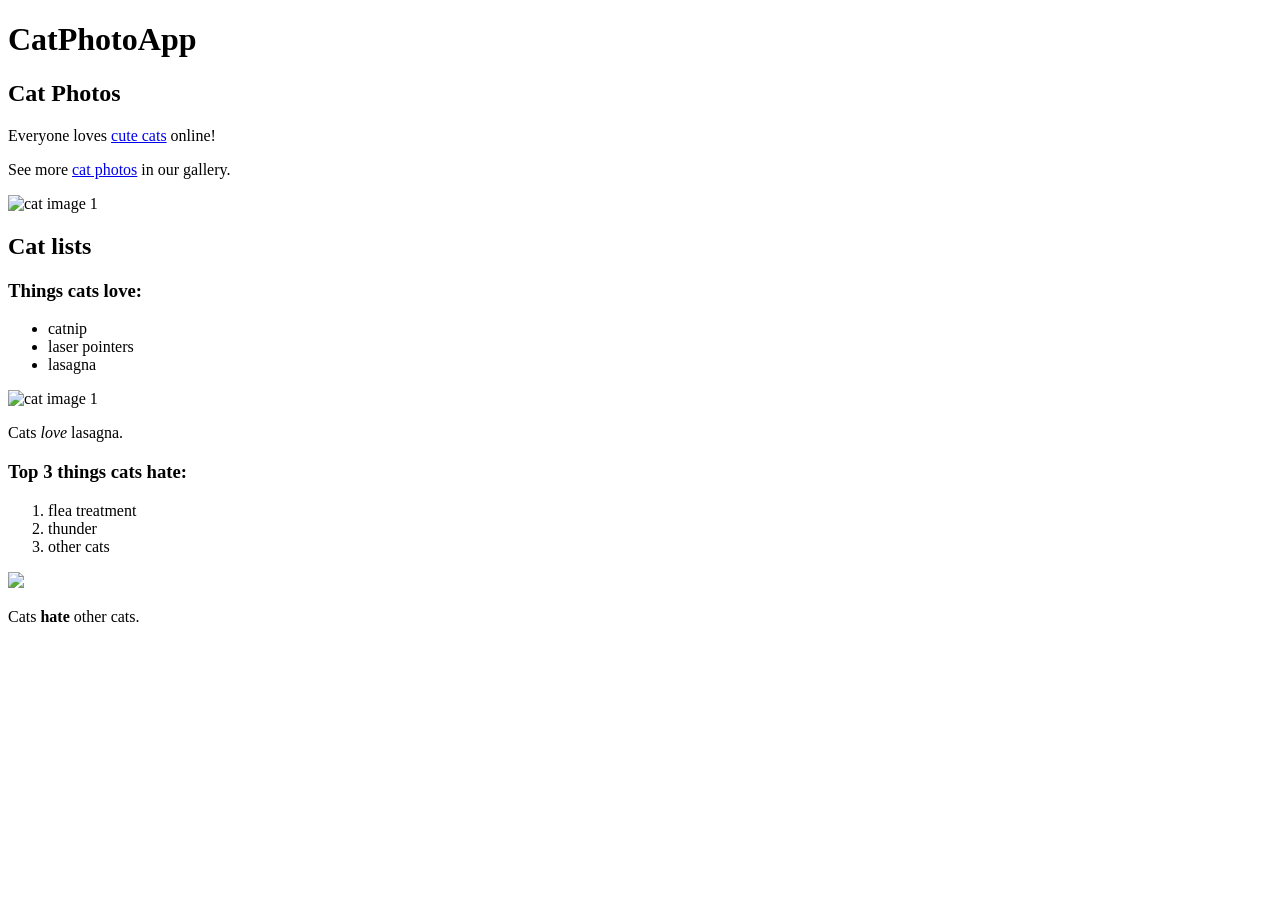
==== indexpage2.html @ c37b66fc "cat photo web page complete and linked to original lesson" ====
<!DOCTYPE html>
<html lang="en">

<head>
  <meta charset="utf-8">
  <title>Cat Photo App</title>
</head>

<body>
<h1>CatPhotoApp</h1>
<h2>Cat Photos</h2>
<p>Everyone loves <a href="https://freecatphotoapp.com/" target="_blank">cute cats</a> online!</p>
<p>See more <a href="https://freecatphotoapp.com/" target="_blank">cat photos</a> in our gallery.</p>
<img src="https://cdn.freecodecamp.org/curriculum/cat-photo-app/relaxing-cat.jpg" alt="cat image 1" />

<h2>Cat lists</h2>
<h3>Things cats love:</h3>

<ul>
<li>catnip</li>
<li>laser pointers</li>
<li>lasagna</li>
</ul>

  <img src="  https://cdn.freecodecamp.org/curriculum/cat-photo-app/lasagna.jpg" alt="cat image 1" />
<p>Cats <i>love</i> lasagna.</p>

<h3>Top 3 things cats hate:</h3>

<ol type="1">
  <li>flea treatment</li>
  <li>thunder</li>
  <li>other cats</li>
</ol>

<img src="https://cdn.freecodecamp.org/curriculum/cat-photo-app/cats.jpg" />
<p>Cats <b>hate</b> other cats.</p>

</body>

</html>
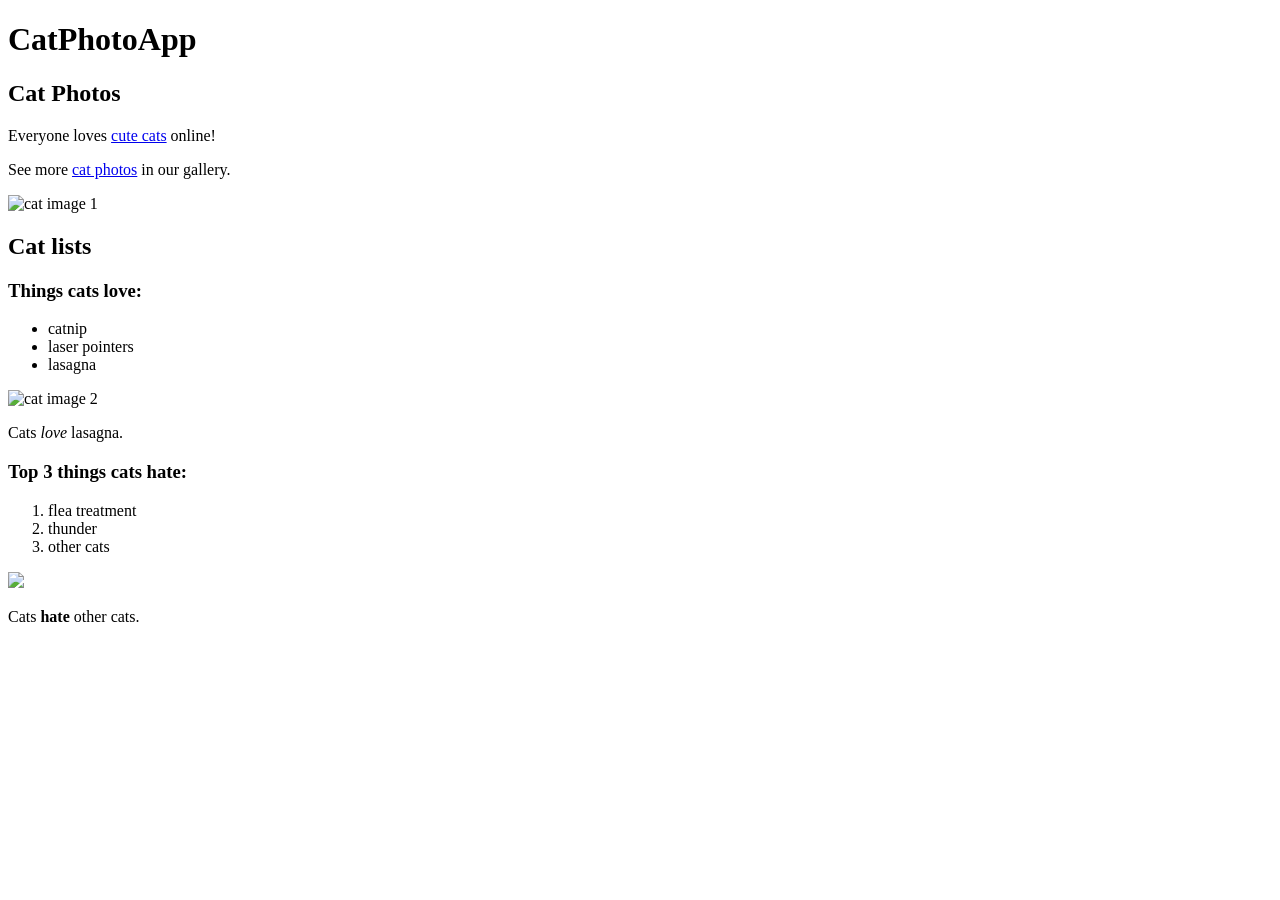
==== commit 574a6680: "link added to cat page" ====
--- a/indexpage2.html
+++ b/indexpage2.html
@@ -7,6 +7,7 @@
 </head>
 
 <body>
+  <main>
 <h1>CatPhotoApp</h1>
 <h2>Cat Photos</h2>
 <p>Everyone loves <a href="https://freecatphotoapp.com/" target="_blank">cute cats</a> online!</p>
@@ -22,7 +23,7 @@
 <li>lasagna</li>
 </ul>
 
-  <img src="  https://cdn.freecodecamp.org/curriculum/cat-photo-app/lasagna.jpg" alt="cat image 1" />
+  <img src="https://cdn.freecodecamp.org/curriculum/cat-photo-app/lasagna.jpg" alt="cat image 2" />
 <p>Cats <i>love</i> lasagna.</p>
 
 <h3>Top 3 things cats hate:</h3>
@@ -36,6 +37,7 @@
 <img src="https://cdn.freecodecamp.org/curriculum/cat-photo-app/cats.jpg" />
 <p>Cats <b>hate</b> other cats.</p>
 
+  </main>
 </body>
 
 </html>
